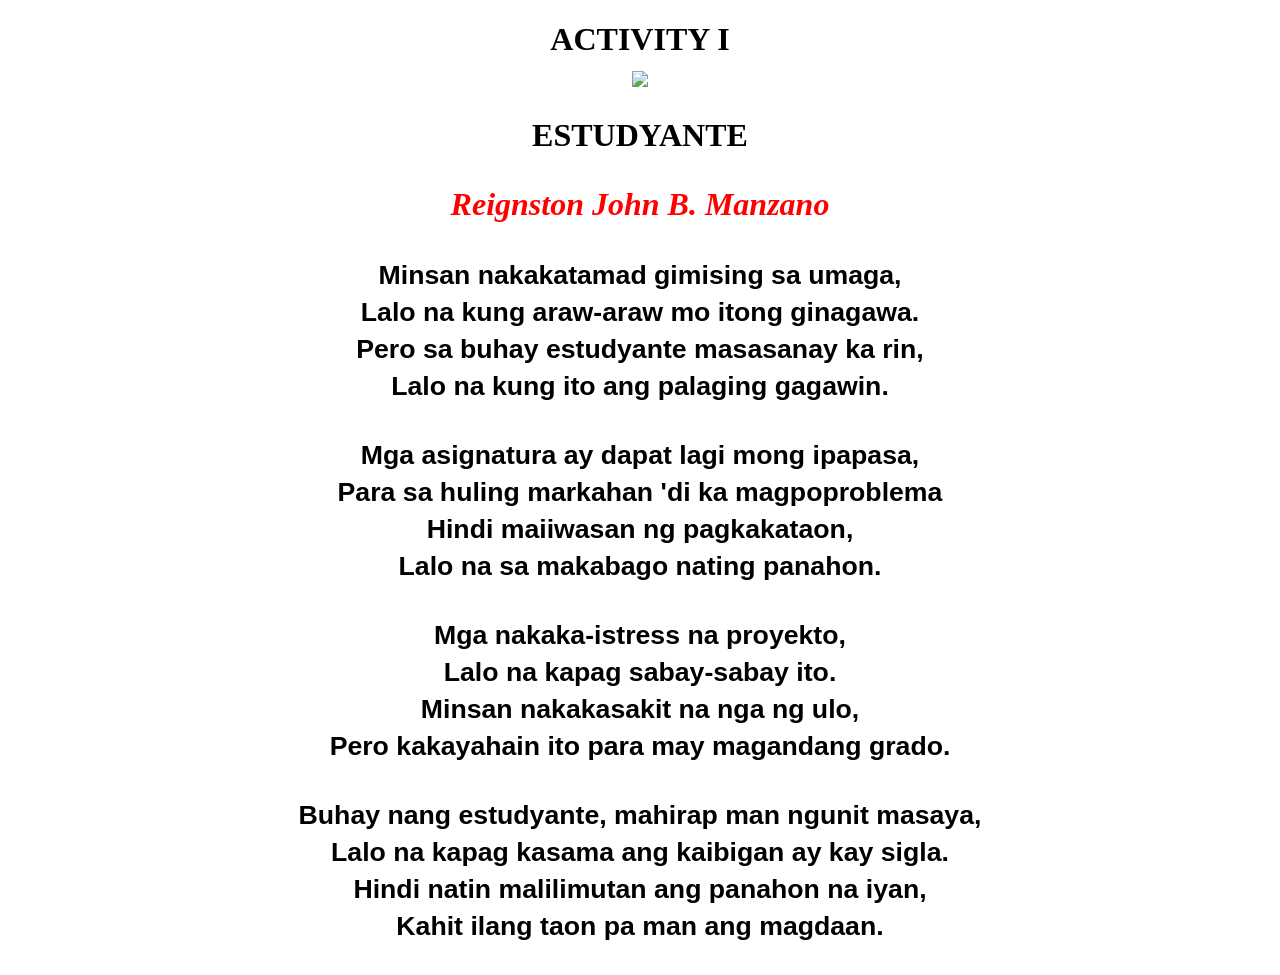
==== Activities/Activity_1.html @ 890b82cb "Feature: Add 'View Live Demo' button to project lightbox linking to Activities folder" ====
<!DOCTYPE html>

<html>
<head>
<title>Activity I – Estudyante</title>
</head>
<body>

<h1 style="text-align:center">ACTIVITY I</h><br>

<img src="xaruzo.png" width="300">

<h1 style="text-align:center">ESTUDYANTE</h>

<p style="color: red; text-align: center;">
  <i>Reignston John B. Manzano</i>
</p>


  <p style="font-family:arial;align="center">
    <small>
    Minsan nakakatamad gimising sa umaga,<br>
    Lalo na kung araw-araw mo itong ginagawa.<br>
    Pero sa buhay estudyante masasanay ka rin,<br>
    Lalo na kung ito ang palaging gagawin.
    </small>
  </p>

  <p style="font-family:arial;align="center">
    <small>
    Mga asignatura ay dapat lagi mong ipapasa,<br>
    Para sa huling markahan 'di ka magpoproblema<br>
    Hindi maiiwasan ng pagkakataon,<br>
    Lalo na sa makabago nating panahon.
    </small>
  </p>

  <p style="font-family:arial;align="center">
    <small>
    Mga nakaka-istress na proyekto,<br>
    Lalo na kapag sabay-sabay ito.<br>
    Minsan nakakasakit na nga ng ulo,<br>
    Pero kakayahain ito para may magandang grado.
    </small>
  </p>

  <p style="font-family:arial;align="center">
    <small>
    Buhay nang estudyante, mahirap man ngunit masaya,<br>
    Lalo na kapag kasama ang kaibigan ay kay sigla.<br>
    Hindi natin malilimutan ang panahon na iyan,<br>
    Kahit ilang taon pa man ang magdaan.
    </small>
  </p>

</body>
</html>
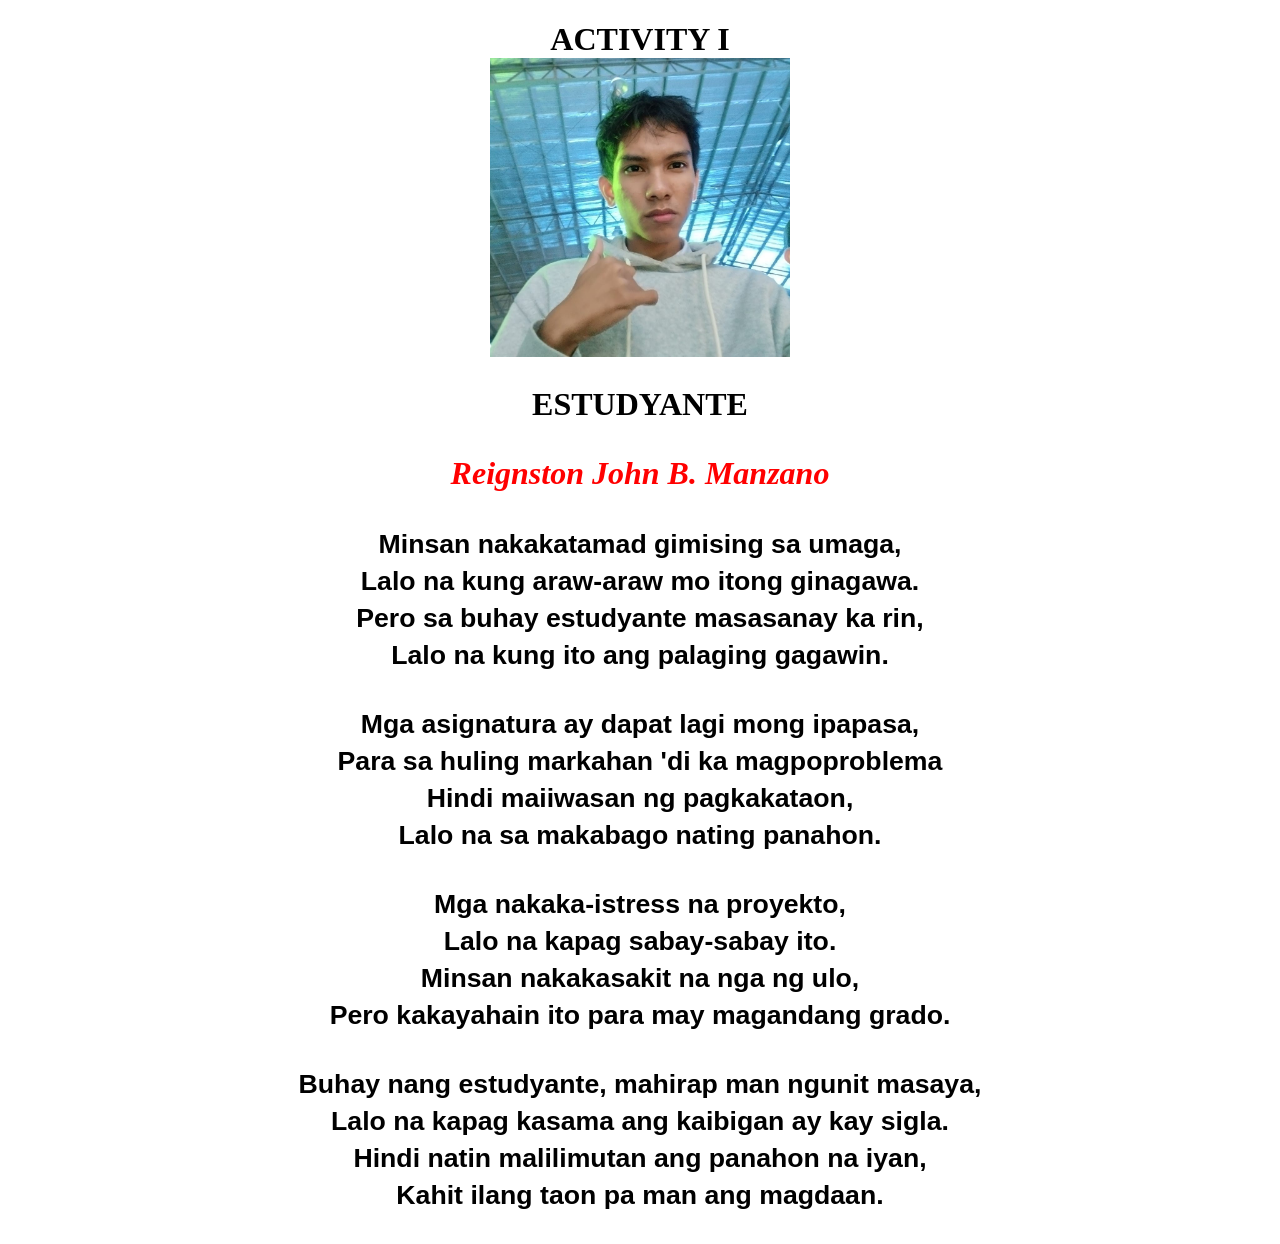
==== commit 7e33eec2: "Update Activity 1: Link new xaruzo.jpg profile image" ====
--- a/Activities/Activity_1.html
+++ b/Activities/Activity_1.html
@@ -8,7 +8,7 @@
 
 <h1 style="text-align:center">ACTIVITY I</h><br>
 
-<img src="xaruzo.png" width="300">
+<img src="Activity 1 Image/xaruzo.jpg" width="300">
 
 <h1 style="text-align:center">ESTUDYANTE</h>
 
